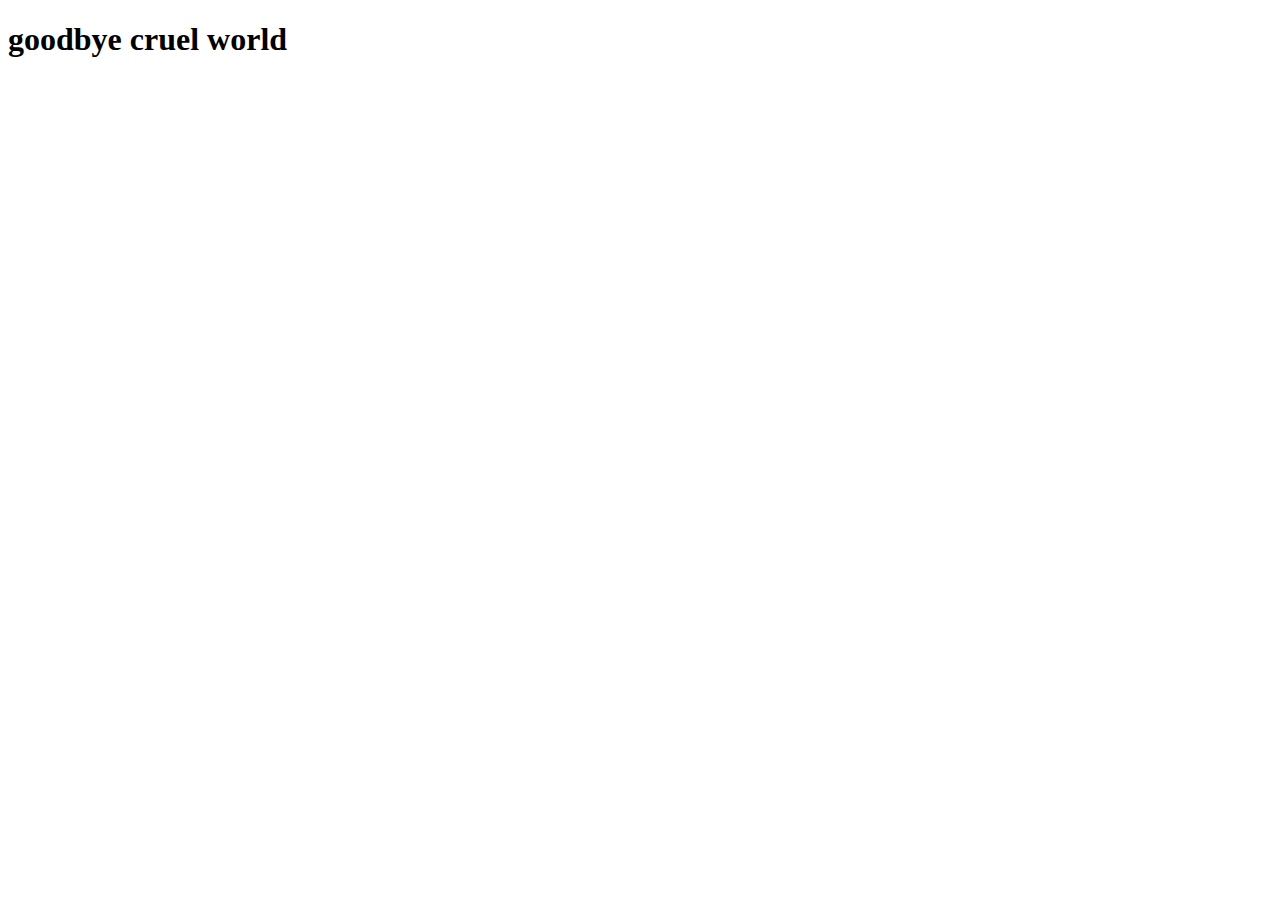
==== index.html @ f29f081e "add initial index page" ====
<!DOCTYPE html>
<html lang="en">
    <head>
        <meta charset="utf-8">
        <title>Hello world!</title>
    </head>
    <body>
        <h1>goodbye cruel world</h1>
    </body>
</html>
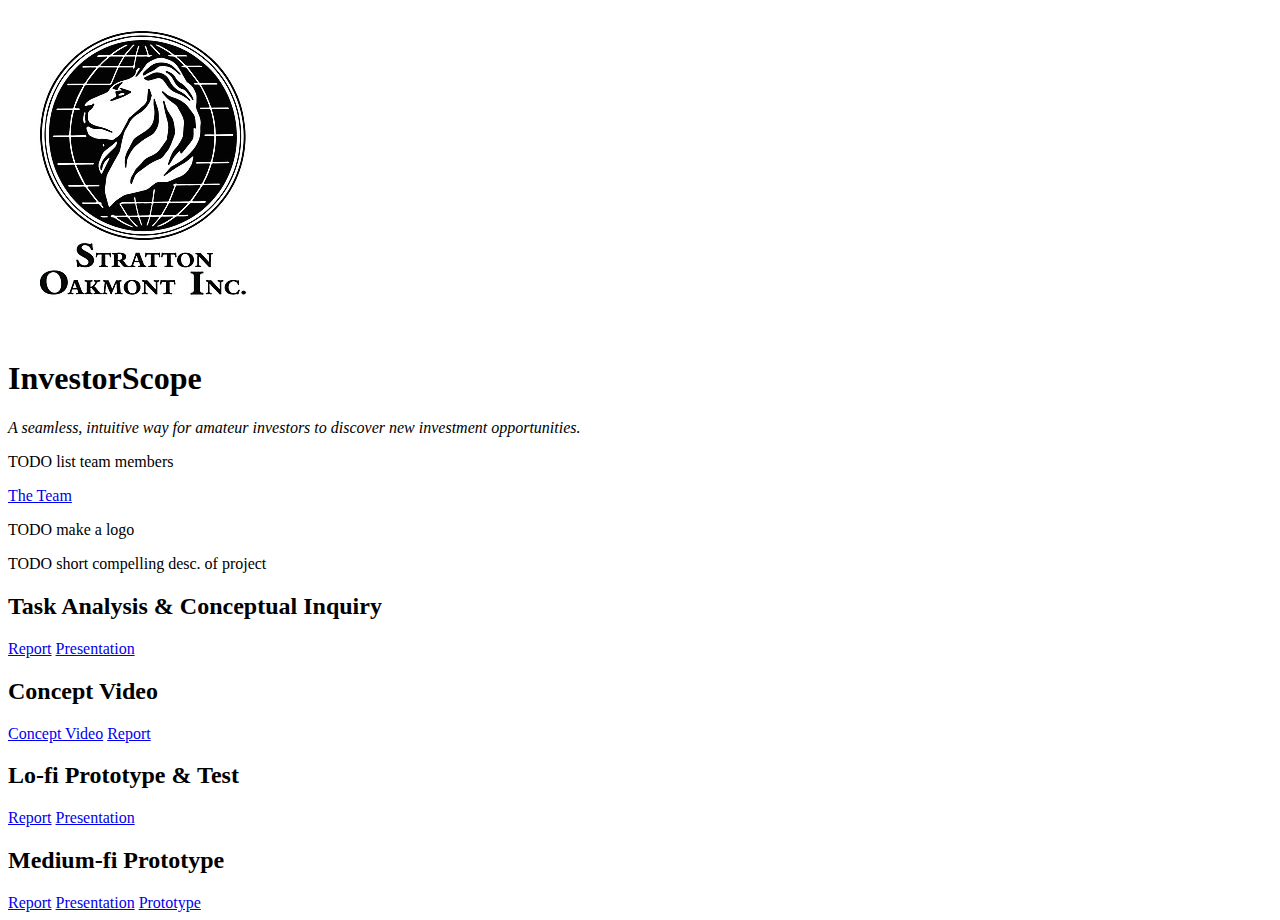
==== commit 23bfbd0d: "put content onto page, didn't make it pretty" ====
--- a/index.html
+++ b/index.html
@@ -2,9 +2,47 @@
 <html lang="en">
     <head>
         <meta charset="utf-8">
-        <title>Hello world!</title>
+        <title>InvestorScope</title>
     </head>
     <body>
-        <h1>goodbye cruel world</h1>
+      <img src="images/Stratton_Oakmont.png"/>
+
+      <h1>InvestorScope</h1>
+      <i>A seamless, intuitive way for amateur investors 
+to discover new investment opportunities.</i>
+
+      <p>TODO list team members</p>
+      <a href="team.html">The Team</a>
+	
+      <p>TODO make a logo</p>
+      <p>TODO short compelling desc. of project</p>
+
+      <h2>Task Analysis & Conceptual Inquiry</h2>
+      <a href="reports/report4-contextual-inquiry.pdf">Report</a>
+      <a href="presentations/present4-contextual-inquiry.pdf">Presentation</a>
+
+      <h2>Concept Video</h2>
+      <a href="https://www.youtube.com/watch?v=jNOQBtuVbLA">Concept Video</a>
+      <a href="reports/report6-concept-video.pdf">Report</a>
+
+      <h2>Lo-fi Prototype & Test</h2>
+      <a href="reports/report7-lo-fi.pdf">Report</a>
+      <a href="presentations/present7-lo-fi.pdf">Presentation</a>
+
+      <h2>Medium-fi Prototype</h2>
+      <a href="reports/report9-medium-fi.pdf">Report</a>
+      <a href="presentations/present9-medium-fi.pdf">Presentation</a>
+      <a href="https://projects.invisionapp.com/share/7H1M2O2W5#/screens">Prototype</a>
+
+      <!-- TODO all stuff below needed by quarter's end:
+
+Below is a list of (remaining) assignments that must be included on your site (including reports, presentation 
+slides, and prototypes):
+
+5) Heuristic Evaluation (Assignment #13 – report sent to you by CA)
+6) Hi-fidelity Prototype (Assignment #12) – (include text, create link later for grading)
+7) Poster (Assignment #15) – (include placeholder text, create link later for grading)
+        -->
+
     </body>
 </html>
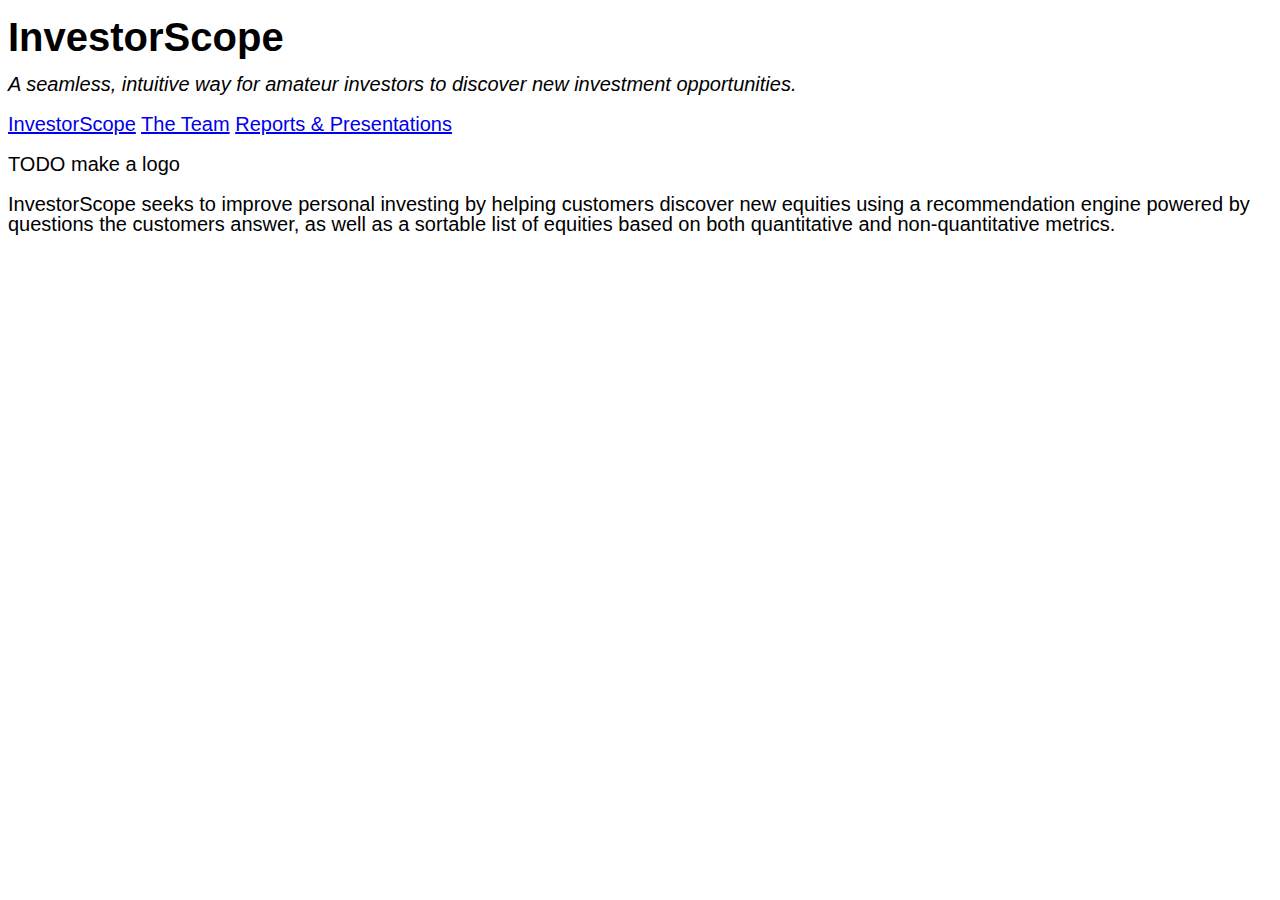
==== commit cbd73565: "adding a separate 'artifacts' page. adding heuristic evaluation reports. adding some css." ====
--- a/index.html
+++ b/index.html
@@ -3,46 +3,18 @@
     <head>
         <meta charset="utf-8">
         <title>InvestorScope</title>
+        <link rel="stylesheet" type="text/css" href="invest.css"/>
     </head>
     <body>
-      <img src="images/Stratton_Oakmont.png"/>
+      <h1>InvestorScope</h1>
+      <p><i>A seamless, intuitive way for amateur investors 
+to discover new investment opportunities.</i></p>
 
-      <h1>InvestorScope</h1>
-      <i>A seamless, intuitive way for amateur investors 
-to discover new investment opportunities.</i>
-
-      <p>TODO list team members</p>
+      <a href="index.html">InvestorScope</a>
       <a href="team.html">The Team</a>
+      <a href="artifacts.html">Reports &amp; Presentations</a>
 	
       <p>TODO make a logo</p>
-      <p>TODO short compelling desc. of project</p>
-
-      <h2>Task Analysis & Conceptual Inquiry</h2>
-      <a href="reports/report4-contextual-inquiry.pdf">Report</a>
-      <a href="presentations/present4-contextual-inquiry.pdf">Presentation</a>
-
-      <h2>Concept Video</h2>
-      <a href="https://www.youtube.com/watch?v=jNOQBtuVbLA">Concept Video</a>
-      <a href="reports/report6-concept-video.pdf">Report</a>
-
-      <h2>Lo-fi Prototype & Test</h2>
-      <a href="reports/report7-lo-fi.pdf">Report</a>
-      <a href="presentations/present7-lo-fi.pdf">Presentation</a>
-
-      <h2>Medium-fi Prototype</h2>
-      <a href="reports/report9-medium-fi.pdf">Report</a>
-      <a href="presentations/present9-medium-fi.pdf">Presentation</a>
-      <a href="https://projects.invisionapp.com/share/7H1M2O2W5#/screens">Prototype</a>
-
-      <!-- TODO all stuff below needed by quarter's end:
-
-Below is a list of (remaining) assignments that must be included on your site (including reports, presentation 
-slides, and prototypes):
-
-5) Heuristic Evaluation (Assignment #13 – report sent to you by CA)
-6) Hi-fidelity Prototype (Assignment #12) – (include text, create link later for grading)
-7) Poster (Assignment #15) – (include placeholder text, create link later for grading)
-        -->
-
+      <p> InvestorScope seeks to improve personal investing by helping customers discover new equities using a recommendation engine powered by questions the customers answer, as well as a sortable list of equities based on both quantitative and non-quantitative metrics.</p>
     </body>
 </html>
--- a/invest.css
+++ b/invest.css
@@ -0,0 +1,5 @@
+body {
+    font-family: 'Raleway', Helvetica, Arial, sans-serif;
+    font-size: 20px;
+    line-height: 20px;
+}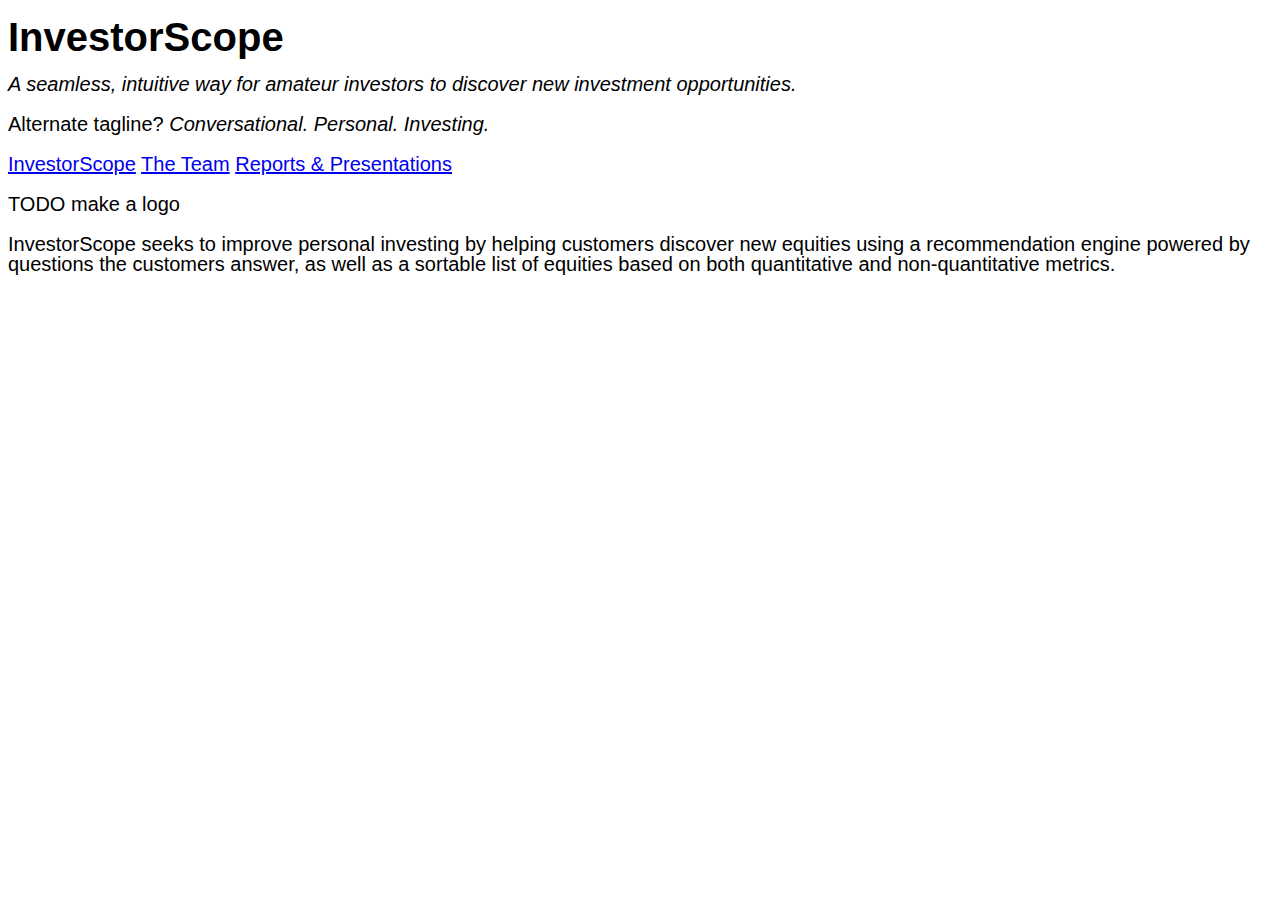
==== commit b9d48cf1: "minor tweaks" ====
--- a/index.html
+++ b/index.html
@@ -9,6 +9,7 @@
       <h1>InvestorScope</h1>
       <p><i>A seamless, intuitive way for amateur investors 
 to discover new investment opportunities.</i></p>
+      <p>Alternate tagline? <i>Conversational. Personal. Investing.</i></p>
 
       <a href="index.html">InvestorScope</a>
       <a href="team.html">The Team</a>
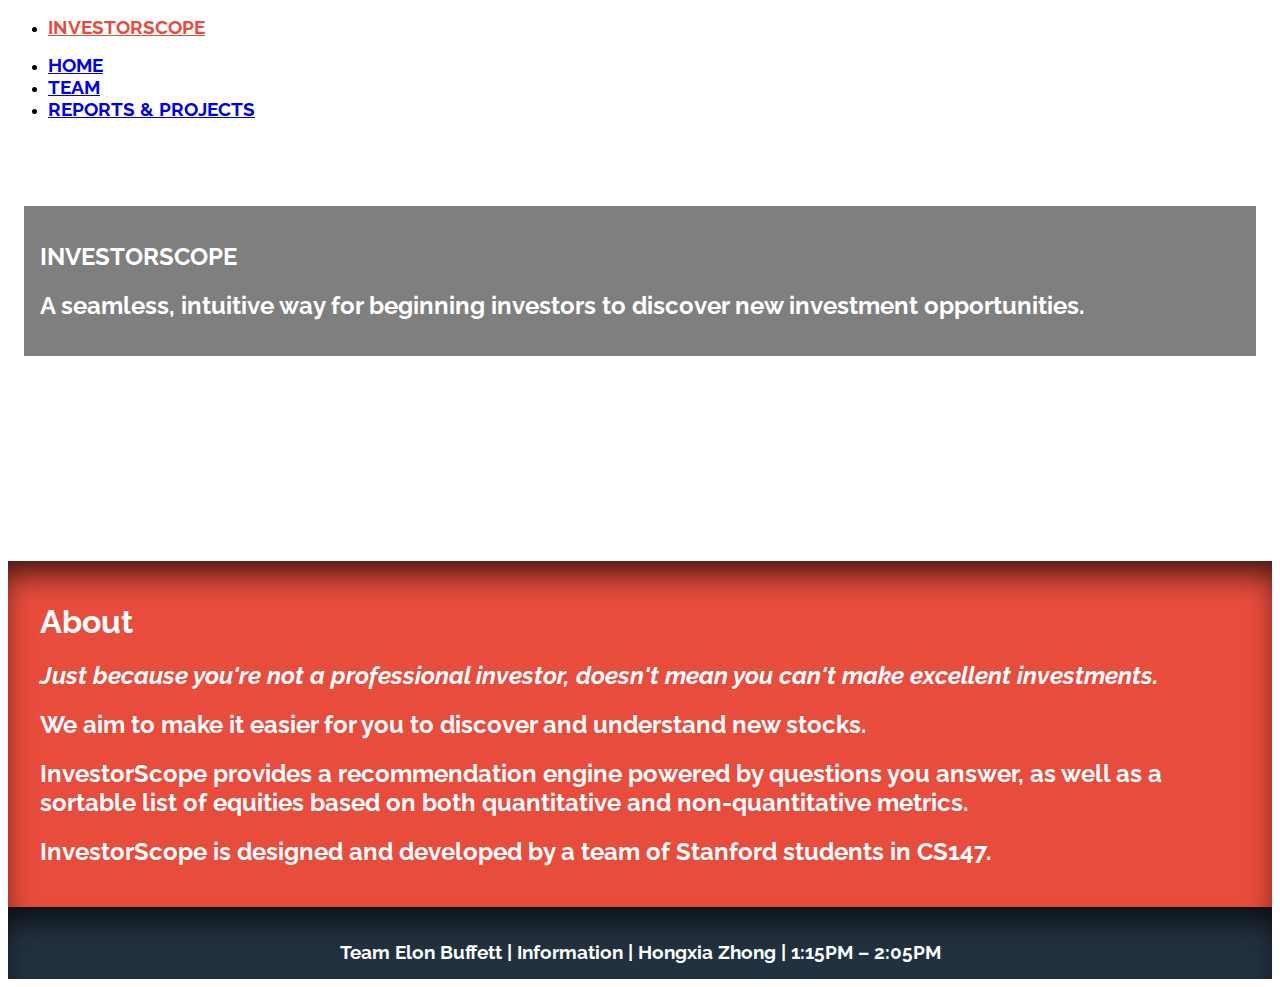
==== commit 69bdd84b: "commit a lot of work done on website and hifi prototype" ====
--- a/index.html
+++ b/index.html
@@ -1,21 +1,81 @@
 <!DOCTYPE html>
-<html lang="en">
-    <head>
-        <meta charset="utf-8">
-        <title>InvestorScope</title>
-        <link rel="stylesheet" type="text/css" href="invest.css"/>
-    </head>
-    <body>
-      <h1>InvestorScope</h1>
-      <p><i>A seamless, intuitive way for amateur investors 
-to discover new investment opportunities.</i></p>
-      <p>Alternate tagline? <i>Conversational. Personal. Investing.</i></p>
-
-      <a href="index.html">InvestorScope</a>
-      <a href="team.html">The Team</a>
-      <a href="artifacts.html">Reports &amp; Presentations</a>
-	
-      <p>TODO make a logo</p>
-      <p> InvestorScope seeks to improve personal investing by helping customers discover new equities using a recommendation engine powered by questions the customers answer, as well as a sortable list of equities based on both quantitative and non-quantitative metrics.</p>
-    </body>
-</html>
+<html lang="en">
+    <head>
+        <meta charset="utf-8">
+        <title>InvestorScope</title>
+        <link href='http://fonts.googleapis.com/css?family=Raleway' rel='stylesheet' type='text/css'>
+        <link rel="stylesheet" href="http://yui.yahooapis.com/pure/0.5.0/pure-min.css">
+        <link rel="stylesheet" type="text/css" href="invest.css"/>
+    </head>
+    
+<body>
+
+
+<div class="header">
+    <div class="home-menu pure-menu pure-menu-open pure-menu-horizontal pure-menu-fixed">
+        <ul>
+<li class="pure-menu-selected"><h3><a href="index.html" style="color: #e74c3c;">INVESTORSCOPE</a></h3></li>
+
+        </ul>
+            <ul>
+                <li class="pure-menu-selected"><h3><a href="index.html">HOME</a></h3></li>
+                <li><h3><a href="team.html">TEAM</a></h3></li>
+                <li><h3><a href="artifacts.html">REPORTS & PROJECTS</a></h3></li>
+            </ul>
+     </div>
+ </div>
+
+<div class="pure-g" style="margin-top: 41px;">
+    <div class="pure-u-1 header-block city">
+        <div class="header" style="height: 350px;"> 
+            <div class="pure-u-2-5 transparent-box">
+            <h2>INVESTORSCOPE</h2>
+            <h2>
+                A seamless, intuitive way for beginning
+                investors to discover new investment
+                opportunities.
+            </h2>
+            </div>
+        </div>
+    </div>
+</div>
+
+<div class="pure-g">
+    <div class="pure-u-1 header-block shadow"  style="background-color: #e74c3c;">
+        <div class="header">
+            <div class="pure-u-1 container-box">
+                <h1>About</h1>
+                <h2>
+                    <i>Just because you're not a professional investor, doesn't mean you can't make
+                    excellent investments.</i>
+                </h2>
+
+                <h2>
+                    We aim to make it easier for you to discover and understand new stocks.
+                </h2>
+
+                <h2>
+                    InvestorScope provides a recommendation engine powered by questions you
+                    answer, as well as a sortable list of equities based on both quantitative and
+                    non-quantitative metrics.
+                </h2>
+
+                <h2>
+                    InvestorScope is designed and developed by a team of Stanford students in CS147.
+                </h2>
+
+            </div>
+        </div>
+    </div>
+    <div class="pure-u-1 shadow" style="background-color: #22313F;">
+        <div class="pure-u-1-5">&nbsp;</div>
+        <div class="pure-u-3-5" style="text-align: center; padding: 1em">
+            <h3 style="color: white;">
+                Team Elon Buffett | Information | Hongxia Zhong | 1:15PM – 2:05PM
+            </h3>
+        </div>
+    </div>
+</div>
+
+</body>
+</html>
--- a/invest.css
+++ b/invest.css
@@ -1,5 +1,55 @@
-body {
-    font-family: 'Raleway', Helvetica, Arial, sans-serif;
-    font-size: 20px;
-    line-height: 20px;
+h1, h2, h3 {
+    font-family: 'Raleway', Helvetica, Arial, sans-serif;
+}
+
+h3 {
+    display: inline;
+}
+
+.logo-adjusted {
+    position: relative;
+    top: 50%;
+    transform: translateY(-50%);
+}
+
+.header-block {
+    color: white;
+    padding-top: 0.3em;
+    padding-right: 1em;
+    padding-bottom: 0.3em;
+    padding-left: 1em;
+}
+
+.city {
+    background: url(images/city.jpg) 40% center no-repeat;
+}
+
+.transparent-box {
+    color: white;
+    background-color:rgba(0,0,0,0.5);
+    padding: 1em;
+    margin-top: 40px;
+}
+
+.container-box {
+    padding: 1em;
+}
+
+.shadow {
+    -webkit-box-shadow: inset 0px 20px 30px -8px rgba(0,0,0,0.75);
+    -moz-box-shadow: inset 0px 20px 30px -8px rgba(0,0,0,0.75);
+    box-shadow: inset 0px 20px 30px -8px rgba(0,0,0,0.75);
+}
+
+.black-text {
+    color: black;
+}
+
+.alazarin {
+    background-color: #e74c3c;
+    color: white;
+}
+
+.vert-spaced {
+    margin-top: 20px;
 }